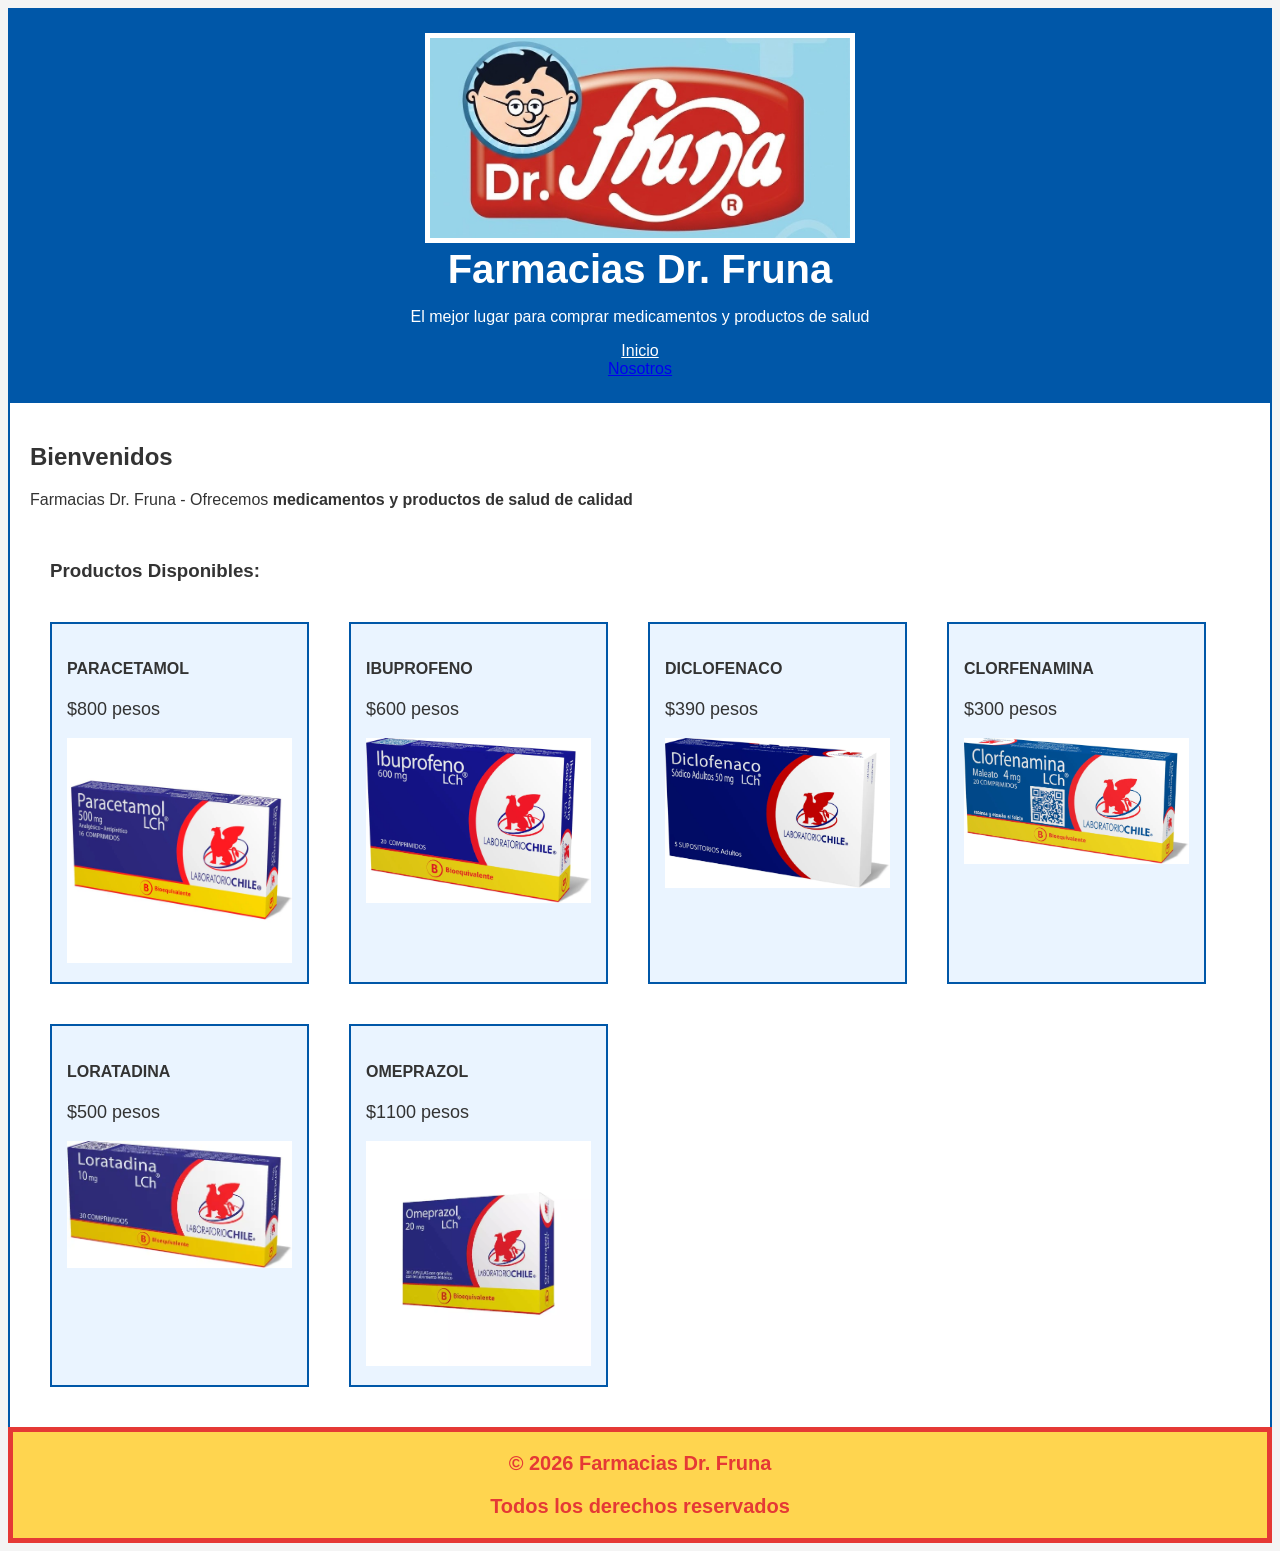
==== index.html @ 46beda7b "feat: integración de index.html e index.css + imágenes" ====
<!DOCTYPE html>
<html lang="es">
<head>
    <meta charset="UTF-8">
    <meta name="viewport" content="width=device-width, initial-scale=1.0">

    <title>Farmacias Dr. Fruna</title>
    
    <link rel="stylesheet" href="styles/index.css">
</head>
<body>
    <header>
        <section>
            <img src="img/logo_2.jpg" height="200" class="logo">
        </section>
        
        <h1>Farmacias Dr. Fruna</h1>
        <p>El mejor lugar para comprar medicamentos y productos de salud</p>

        <nav>
            <ul>
                <li><a href="index.html" id="hiperenlace">Inicio</a></li>
                <li><a href="nosotros.html">Nosotros</a></li>
            </ul>
        </nav>
    </header>
    <main>
        <section>
            <h2>Bienvenidos</h2>
            <p>Farmacias Dr. Fruna - Ofrecemos <b>medicamentos y productos de salud de calidad</b></p>


            <article>
                <h3>Productos Disponibles:</h3>

                <div class="producto">
                <h4>PARACETAMOL</h4>
                <p>$800 pesos</p>
                <img src="img/paracetamol.webp">
                </div>

                <div class="producto">
                <h4>IBUPROFENO</h4>
                <p>$600 pesos</p>
                <img src="img/ibuprofeno.webp">
                </div>

                <div class="producto">
                <h4>DICLOFENACO</h4>
                <p>$390 pesos</p>
                <img src="img/diclofenaco.webp">
                </div>

                <div class="producto">
                <h4>CLORFENAMINA</h4>
                <p>$300 pesos</p>
                <img src="img/clorfenamina.webp">
                </div>

                <div class="producto">
                <h4>LORATADINA</h4>
                <p>$500 pesos</p>
                <img src="img/loratadina.webp">
                </div>

                <div class="producto">
                <h4>OMEPRAZOL</h4>
                <p>$1100 pesos</p>
                <img src="img/omeprazol.webp">
                </div>
            </article>
        </section>
    </main>
    <footer>
        <p><b>© 2026 Farmacias Dr. Fruna</b></p>
        <p><b>Todos los derechos reservados</b></p>
    </footer>
</body>
</html>
---- styles/index.css ----
body {
    background-color: #F4F4F4;
    font-family: Arial, sans-serif;
    color: #333333;
}

header {
    background-color: #0057A8;
    color: #FFFFFF;
    padding: 25px;
    text-align: center;
}

.logo {
    border: 5px solid #FFFFFF;
}

h1 {
    margin: 0;
    font-size: 40px;
}

nav ul {
    list-style: none;
    padding: 0;
    margin: 0;
    text-align: center;
}

#hiperenlace {
    color: #FFFFFF;
}

main {
    padding: 20px;
    background-color: #FFFFFF;
    border-left: 2px solid #0057A8;
    border-right: 2px solid #0057A8;
}

article {
    display: flex;
    flex-wrap: wrap;
}

h3 {
    margin: 20px;
    padding-top: 15px;
    width: 100%;
}

.producto {
    background-color: #EAF4FF;
    border: 2px solid #0057A8;

    margin: 20px;
    padding: 15px;
}

.producto img {
    max-width: 225px;
    height: auto;
}

.producto p {
    font-size: 18px;
    margin-top: 0px;
    padding-top: 0px;
}

footer {
    background-color: #FFD54F;
    border: 5px solid #E53935;

    text-align: center;
    font-size: 20px;
    color: #E53935;
}
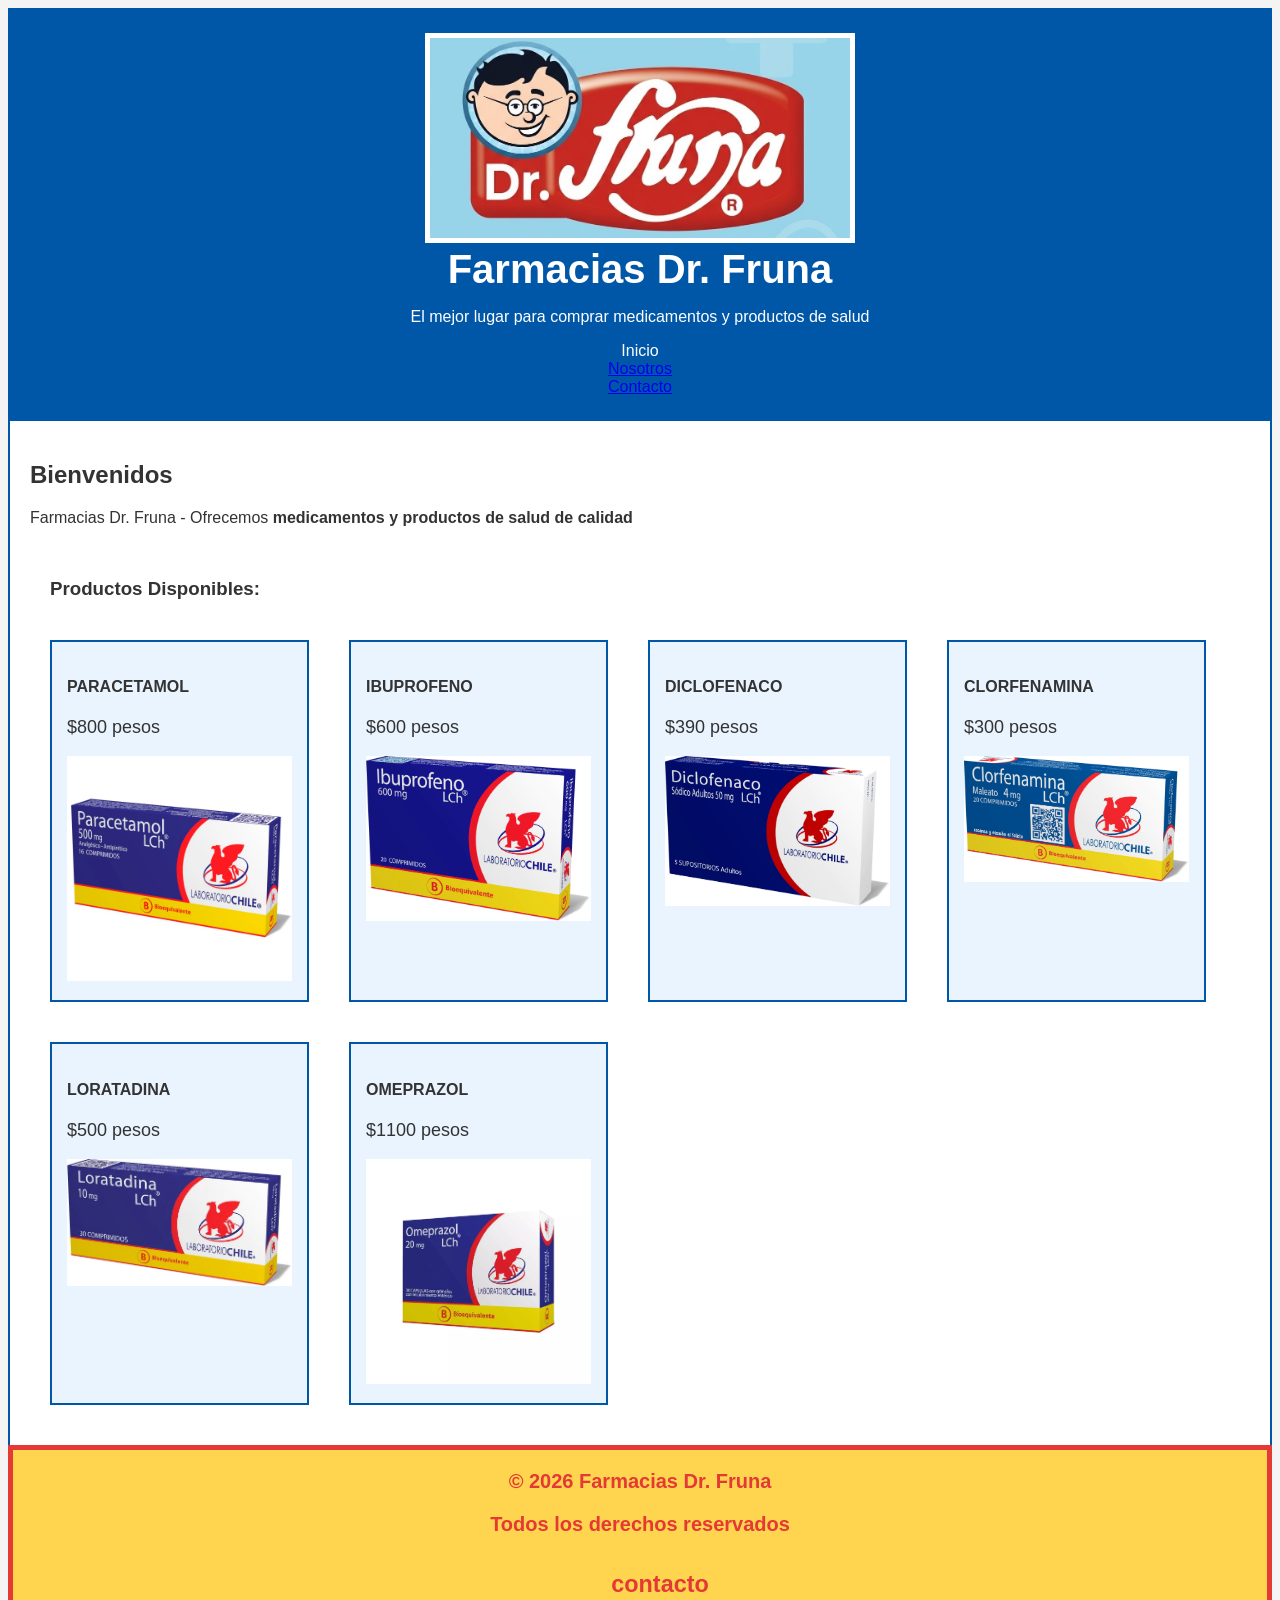
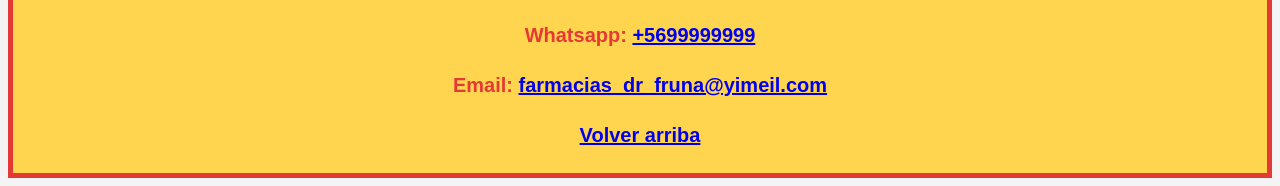
==== commit b9b3a5d5: "Se agregan links y efectos a links e imágenes al pasar cursor tanto en Index como en Nosotros." ====
--- a/index.html
+++ b/index.html
@@ -9,7 +9,7 @@
     <link rel="stylesheet" href="styles/index.css">
 </head>
 <body>
-    <header>
+    <header id="encabezado">
         <section>
             <img src="img/logo_2.jpg" height="200" class="logo">
         </section>
@@ -19,8 +19,9 @@
 
         <nav>
             <ul>
-                <li><a href="index.html" id="hiperenlace">Inicio</a></li>
-                <li><a href="nosotros.html">Nosotros</a></li>
+                <li class="linkInicio"><!-- <a href="index.html" id="hiperenlace"> -->Inicio</a></li>
+                <li class="linkNosotros"><a href="nosotros.html">Nosotros</a></li>
+                <li class="linkContacto"><a href="#contacto">Contacto</a></li>
             </ul>
         </nav>
     </header>
@@ -74,6 +75,14 @@
     <footer>
         <p><b>© 2026 Farmacias Dr. Fruna</b></p>
         <p><b>Todos los derechos reservados</b></p>
+        <h3 id="contacto">contacto</h3>
+        <nav>
+            <ul>
+                <h4><b>Whatsapp:</b> <a href="tel:+5699999999">+5699999999</a></h4>
+                <h4><b>Email: </b><a href="mailto:farmacias_dr_fruna@yimeil.com">farmacias_dr_fruna@yimeil.com</a></h4>
+                <h4><a href="#encabezado">Volver arriba</a></h4>
+            </ul>
+        </nav>
     </footer>
 </body>
 </html>
--- a/styles/index.css
+++ b/styles/index.css
@@ -68,6 +68,26 @@
     padding-top: 0px;
 }
 
+.producto:hover{
+    animation: latido 1.5s infinite ease-in-out;
+    transition: transform 0.2s ease;
+}
+
+/* .linkInicio:hover{
+    animation: latido 1.5s infinite ease-in-out;
+    transition: transform 0.2s ease;
+} */
+
+.linkNosotros:hover{
+    animation: latido 1.5s infinite ease-in-out;
+    transition: transform 0.2s ease;
+}
+
+.linkContacto:hover{
+    animation: latido 1.5s infinite ease-in-out;
+    transition: transform 0.2s ease;
+}
+
 footer {
     background-color: #FFD54F;
     border: 5px solid #E53935;
@@ -75,4 +95,14 @@
     text-align: center;
     font-size: 20px;
     color: #E53935;
+}
+
+/* animaciones: */
+@keyframes latido {
+    0% { transform: scale(1); }
+    14% { transform: scale(1.08); }
+    28% { transform: scale(1); }
+    42% { transform: scale(1.08); }
+    70% { transform: scale(1); }
+    100% { transform: scale(1); }
 }
